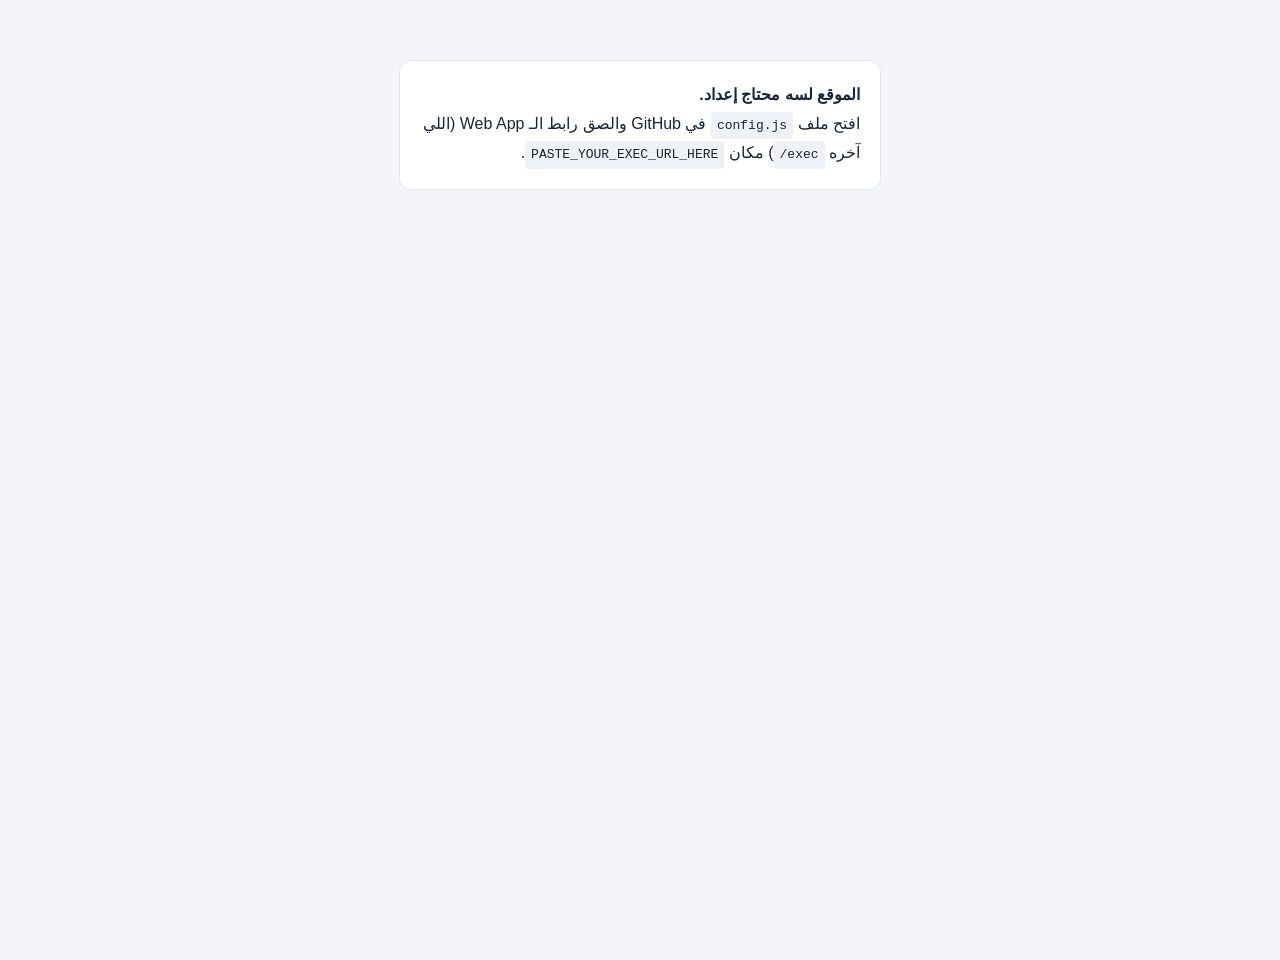
==== account.html @ a0e13b97 "Add files via upload" ====
<!DOCTYPE html>
<html lang="ar" dir="rtl" data-page="account">
<head>
<meta charset="utf-8">
<meta name="viewport" content="width=device-width, initial-scale=1">
<meta name="robots" content="noindex, nofollow">
<meta name="referrer" content="no-referrer">
<meta name="theme-color" content="#1f4e79">
<meta name="mobile-web-app-capable" content="yes">
<meta name="apple-mobile-web-app-capable" content="yes">
<title>حسابي</title>
<link rel="icon" href="data:image/svg+xml,%3Csvg xmlns='http://www.w3.org/2000/svg' viewBox='0 0 64 64'%3E%3Crect width='64' height='64' rx='14' fill='%231f4e79'/%3E%3Ctext x='32' y='44' font-size='34' text-anchor='middle' fill='white' font-family='Arial'%3E%D9%82%3C/text%3E%3C/svg%3E">
<link rel="stylesheet" href="style.css">
<script src="config.js"></script>
</head>
<body>
<div class="loading">جاري التحميل...</div>
<script src="frame.js"></script>
</body>
</html>
---- style.css ----
html,body{margin:0;height:100%;background:#f3f5f9;font-family:Tahoma,Arial,sans-serif}
iframe{position:fixed;inset:0;width:100%;height:100%;border:0;display:block;background:#f3f5f9}
.msg{max-width:440px;margin:60px auto;padding:20px;background:#fff;border:1px solid #e3e8ef;border-radius:12px;color:#1c2533;line-height:1.8;direction:rtl;text-align:right}
.msg code{background:#eef1f5;padding:2px 6px;border-radius:4px;direction:ltr;display:inline-block}
.loading{position:fixed;inset:0;display:flex;align-items:center;justify-content:center;color:#6b778a;direction:rtl}
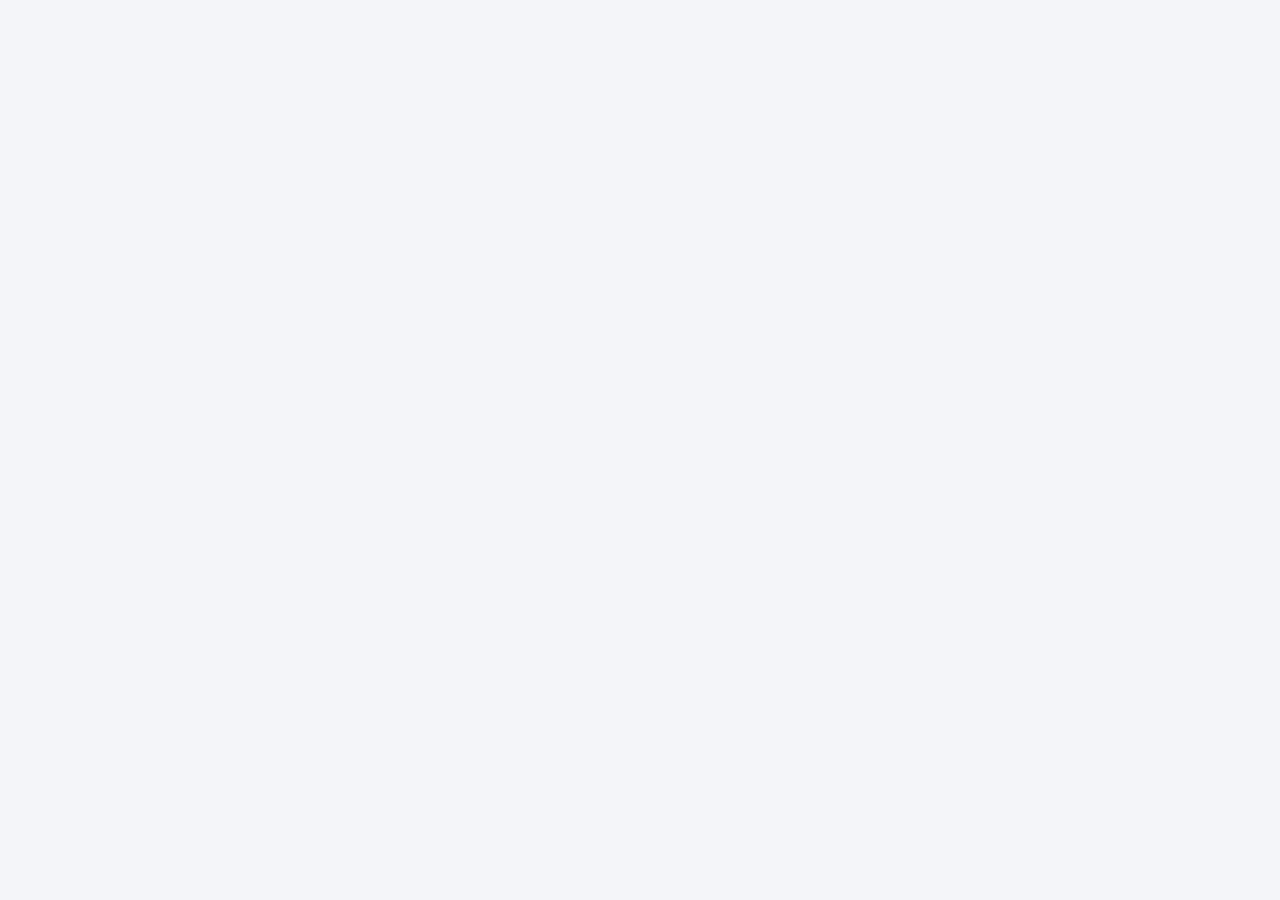
==== commit 5663d2fc: "Update account.html" ====
--- a/account.html
+++ b/account.html
@@ -5,6 +5,7 @@
 <meta name="viewport" content="width=device-width, initial-scale=1">
 <meta name="robots" content="noindex, nofollow">
 <meta name="referrer" content="no-referrer">
+<meta http-equiv="Content-Security-Policy" content="default-src 'none'; script-src 'self'; style-src 'self'; img-src 'self' data:; frame-src https://script.google.com https://*.googleusercontent.com https://accounts.google.com; base-uri 'none'; form-action 'none'">
 <meta name="theme-color" content="#1f4e79">
 <meta name="mobile-web-app-capable" content="yes">
 <meta name="apple-mobile-web-app-capable" content="yes">
